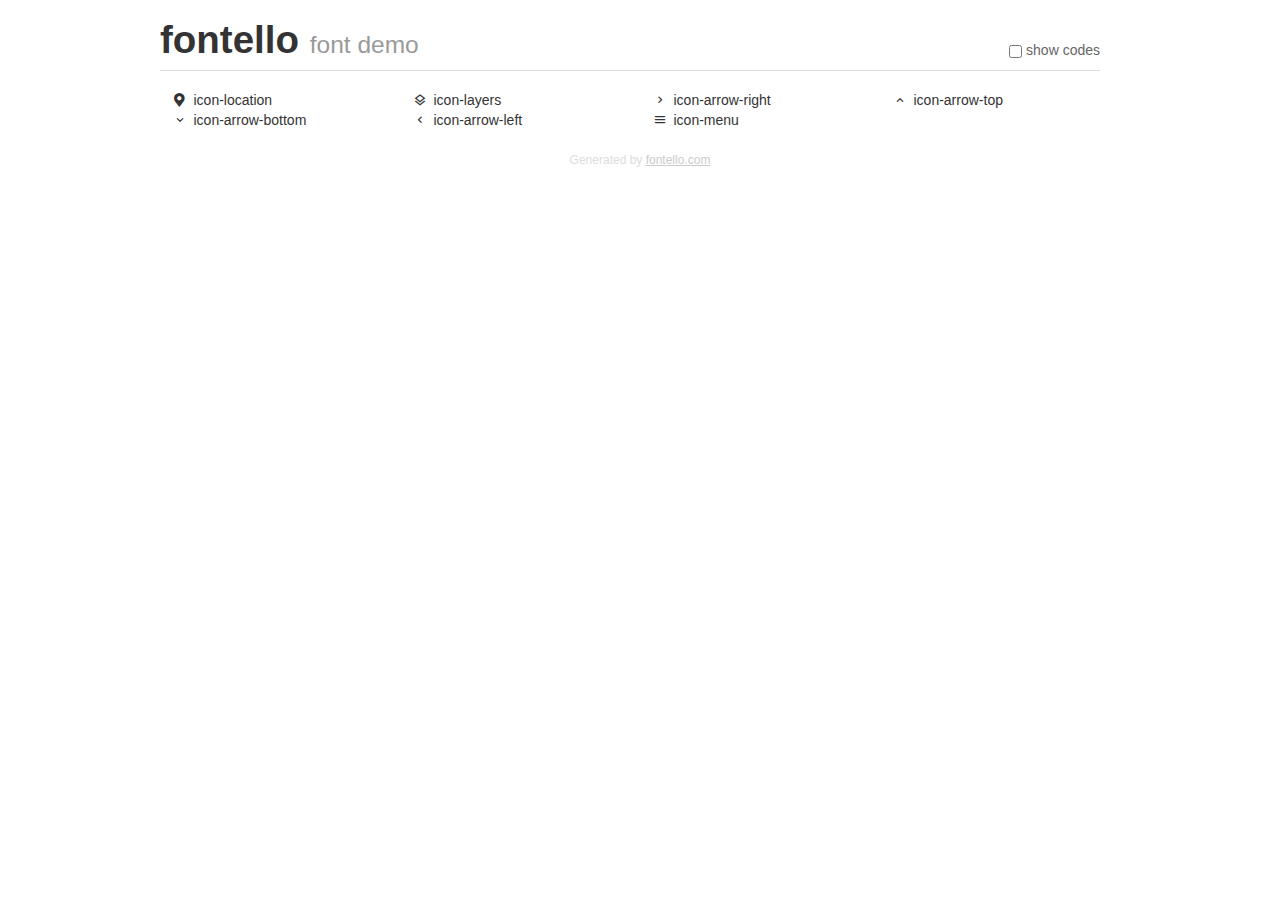
==== plugins/fontello/demo.html @ 9a491484 "init" ====
<!DOCTYPE html>
<html>
  <head>
  <!--[if lt IE 9]><script language="javascript" type="text/javascript" src="//html5shim.googlecode.com/svn/trunk/html5.js"></script><![endif]-->
  <meta charset="UTF-8">
  <style>
    html {
      font-size: 100%;
      -webkit-text-size-adjust: 100%;
      -ms-text-size-adjust: 100%;
    }
    a:focus {
      outline: thin dotted #333;
      outline: 5px auto -webkit-focus-ring-color;
      outline-offset: -2px;
    }
    a:hover,
    a:active {
      outline: 0;
    }
    input {
      margin: 0;
      font-size: 100%;
      vertical-align: middle;
      *overflow: visible;
      line-height: normal;
    }
    input::-moz-focus-inner {
      padding: 0;
      border: 0;
    }
    body {
      margin: 0;
      font-family: "Helvetica Neue", Helvetica, Arial, sans-serif;
      font-size: 14px;
      line-height: 20px;
      color: #333;
      background-color: #fff;
    }
    a {
      color: #08c;
      text-decoration: none;
    }
    a:hover {
      color: #005580;
      text-decoration: underline;
    }
    .row {
      margin-left: -20px;
      *zoom: 1;
    }
    .row:before,
    .row:after {
      display: table;
      content: "";
      line-height: 0;
    }
    .row:after {
      clear: both;
    }
    .span3 {
      float: left;
      min-height: 1px;
      margin-left: 20px;
      width: 220px;
    }
    .container {
      width: 940px;
      margin-right: auto;
      margin-left: auto;
      *zoom: 1;
    }
    .container:before,
    .container:after {
      display: table;
      content: "";
      line-height: 0;
    }
    .container:after {
      clear: both;
    }
    small {
      font-size: 85%;
    }
    h1 {
      margin: 10px 0;
      font-family: inherit;
      font-weight: bold;
      line-height: 20px;
      color: inherit;
      text-rendering: optimizelegibility;
      line-height: 40px;
      font-size: 38.5px;
    }
    h1 small {
      font-weight: normal;
      line-height: 1;
      color: #999;
      font-size: 24.5px;
    }

    body {
      margin-top: 90px;
    }
    .header {
      position: fixed;
      top: 0;
      left: 50%;
      margin-left: -480px;
      background-color: #fff;
      border-bottom: 1px solid #ddd;
      padding-top: 10px;
      z-index: 10;
    }
    .footer {
      color: #ddd;
      font-size: 12px;
      text-align: center;
      margin-top: 20px;
    }
    .footer a {
      color: #ccc;
      text-decoration: underline;
    }
    .the-icons {
      font-size: 14px;
      line-height: 24px;
    }
    .switch {
      position: absolute;
      right: 0;
      bottom: 10px;
      color: #666;
    }
    .switch input {
      margin-right: 0.3em;
    }
    .codesOn .i-name {
      display: none;
    }
    .codesOn .i-code {
      display: inline;
    }
    .i-code {
      display: none;
    }
    @font-face {
      font-family: 'fontello';
      src: url('./font/fontello.eot?72484713');
      src: url('./font/fontello.eot?72484713#iefix') format('embedded-opentype'),
           url('./font/fontello.woff?72484713') format('woff'),
           url('./font/fontello.ttf?72484713') format('truetype'),
           url('./font/fontello.svg?72484713#fontello') format('svg');
      font-weight: normal;
      font-style: normal;
    }
    .demo-icon {
      font-family: "fontello";
      font-style: normal;
      font-weight: normal;
      speak: never;
     
      display: inline-block;
      text-decoration: inherit;
      width: 1em;
      margin-right: .2em;
      text-align: center;
      /* opacity: .8; */
     
      /* For safety - reset parent styles, that can break glyph codes*/
      font-variant: normal;
      text-transform: none;
     
      /* fix buttons height, for twitter bootstrap */
      line-height: 1em;
     
      /* Animation center compensation - margins should be symmetric */
      /* remove if not needed */
      margin-left: .2em;
     
      /* You can be more comfortable with increased icons size */
      /* font-size: 120%; */
     
      /* Font smoothing. That was taken from TWBS */
      -webkit-font-smoothing: antialiased;
      -moz-osx-font-smoothing: grayscale;
     
      /* Uncomment for 3D effect */
      /* text-shadow: 1px 1px 1px rgba(127, 127, 127, 0.3); */
    }
    </style>
    <link rel="stylesheet" href="css/animation.css"><!--[if IE 7]><link rel="stylesheet" href="css/" + font.fontname + "-ie7.css"><![endif]-->
    <script>
      function toggleCodes(on) {
        var obj = document.getElementById('icons');
      
        if (on) {
          obj.className += ' codesOn';
        } else {
          obj.className = obj.className.replace(' codesOn', '');
        }
      }
    </script>
  </head>
  <body>
    <div class="container header">
      <h1>fontello <small>font demo</small></h1>
      <label class="switch">
        <input type="checkbox" onclick="toggleCodes(this.checked)">show codes
      </label>
    </div>
    <div class="container" id="icons">
      <div class="row">
        <div class="span3" title="Code: 0xe800">
          <i class="demo-icon icon-location">&#xe800;</i> <span class="i-name">icon-location</span><span class="i-code">0xe800</span>
        </div>
        <div class="span3" title="Code: 0xe801">
          <i class="demo-icon icon-layers">&#xe801;</i> <span class="i-name">icon-layers</span><span class="i-code">0xe801</span>
        </div>
        <div class="span3" title="Code: 0xe802">
          <i class="demo-icon icon-arrow-right">&#xe802;</i> <span class="i-name">icon-arrow-right</span><span class="i-code">0xe802</span>
        </div>
        <div class="span3" title="Code: 0xe803">
          <i class="demo-icon icon-arrow-top">&#xe803;</i> <span class="i-name">icon-arrow-top</span><span class="i-code">0xe803</span>
        </div>
      </div>
      <div class="row">
        <div class="span3" title="Code: 0xe804">
          <i class="demo-icon icon-arrow-bottom">&#xe804;</i> <span class="i-name">icon-arrow-bottom</span><span class="i-code">0xe804</span>
        </div>
        <div class="span3" title="Code: 0xe805">
          <i class="demo-icon icon-arrow-left">&#xe805;</i> <span class="i-name">icon-arrow-left</span><span class="i-code">0xe805</span>
        </div>
        <div class="span3" title="Code: 0xe806">
          <i class="demo-icon icon-menu">&#xe806;</i> <span class="i-name">icon-menu</span><span class="i-code">0xe806</span>
        </div>
      </div>
    </div>
    <div class="container footer">Generated by <a href="https://fontello.com">fontello.com</a></div>
  </body>
</html>
---- plugins/fontello/css/animation.css ----
/*
   Animation example, for spinners
*/
.animate-spin {
  -moz-animation: spin 2s infinite linear;
  -o-animation: spin 2s infinite linear;
  -webkit-animation: spin 2s infinite linear;
  animation: spin 2s infinite linear;
  display: inline-block;
}
@-moz-keyframes spin {
  0% {
    -moz-transform: rotate(0deg);
    -o-transform: rotate(0deg);
    -webkit-transform: rotate(0deg);
    transform: rotate(0deg);
  }

  100% {
    -moz-transform: rotate(359deg);
    -o-transform: rotate(359deg);
    -webkit-transform: rotate(359deg);
    transform: rotate(359deg);
  }
}
@-webkit-keyframes spin {
  0% {
    -moz-transform: rotate(0deg);
    -o-transform: rotate(0deg);
    -webkit-transform: rotate(0deg);
    transform: rotate(0deg);
  }

  100% {
    -moz-transform: rotate(359deg);
    -o-transform: rotate(359deg);
    -webkit-transform: rotate(359deg);
    transform: rotate(359deg);
  }
}
@-o-keyframes spin {
  0% {
    -moz-transform: rotate(0deg);
    -o-transform: rotate(0deg);
    -webkit-transform: rotate(0deg);
    transform: rotate(0deg);
  }

  100% {
    -moz-transform: rotate(359deg);
    -o-transform: rotate(359deg);
    -webkit-transform: rotate(359deg);
    transform: rotate(359deg);
  }
}
@-ms-keyframes spin {
  0% {
    -moz-transform: rotate(0deg);
    -o-transform: rotate(0deg);
    -webkit-transform: rotate(0deg);
    transform: rotate(0deg);
  }

  100% {
    -moz-transform: rotate(359deg);
    -o-transform: rotate(359deg);
    -webkit-transform: rotate(359deg);
    transform: rotate(359deg);
  }
}
@keyframes spin {
  0% {
    -moz-transform: rotate(0deg);
    -o-transform: rotate(0deg);
    -webkit-transform: rotate(0deg);
    transform: rotate(0deg);
  }

  100% {
    -moz-transform: rotate(359deg);
    -o-transform: rotate(359deg);
    -webkit-transform: rotate(359deg);
    transform: rotate(359deg);
  }
}
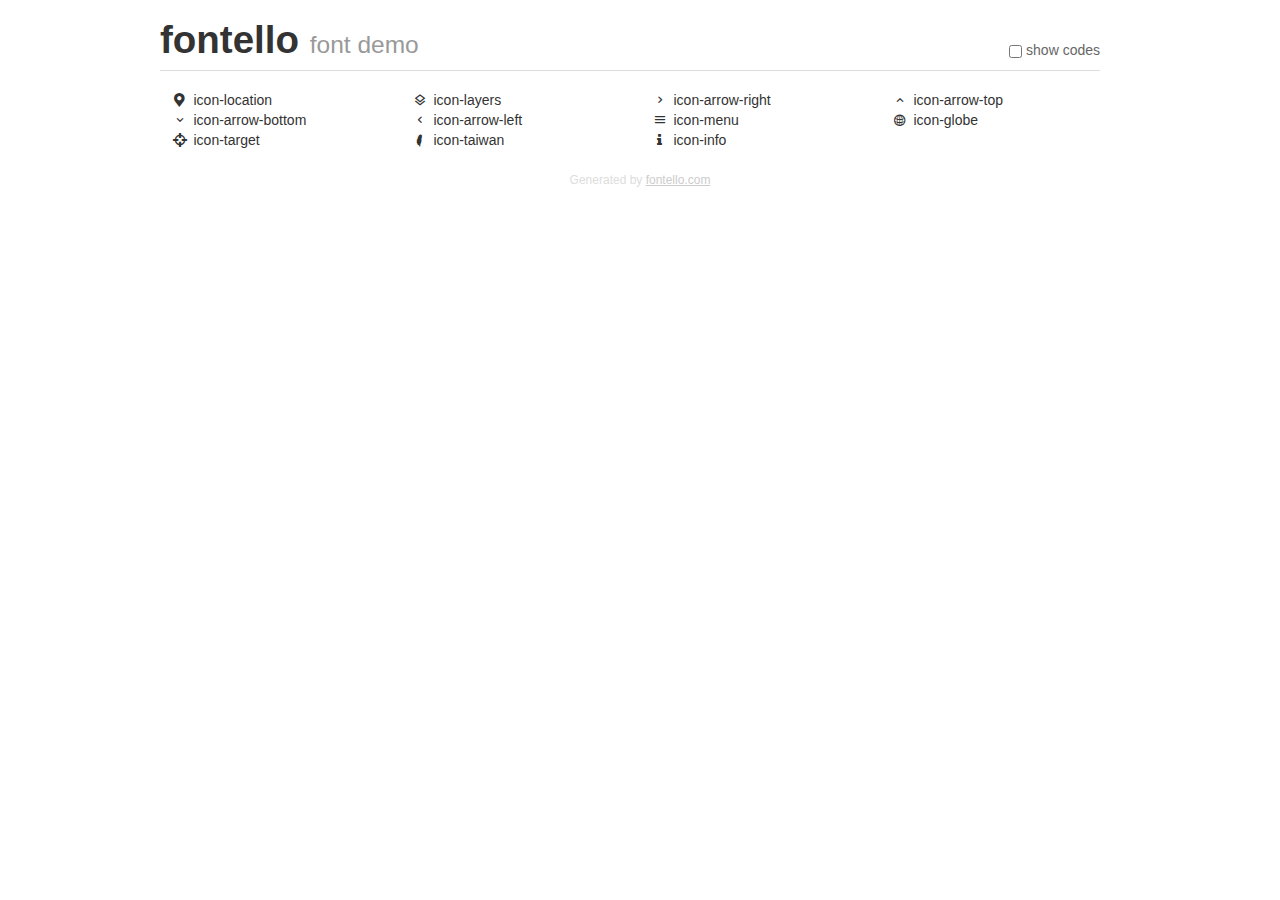
==== commit cbfb5cac: "plugin" ====
--- a/plugins/fontello/demo.html
+++ b/plugins/fontello/demo.html
@@ -146,11 +146,11 @@
     }
     @font-face {
       font-family: 'fontello';
-      src: url('./font/fontello.eot?72484713');
-      src: url('./font/fontello.eot?72484713#iefix') format('embedded-opentype'),
-           url('./font/fontello.woff?72484713') format('woff'),
-           url('./font/fontello.ttf?72484713') format('truetype'),
-           url('./font/fontello.svg?72484713#fontello') format('svg');
+      src: url('./font/fontello.eot?20849942');
+      src: url('./font/fontello.eot?20849942#iefix') format('embedded-opentype'),
+           url('./font/fontello.woff?20849942') format('woff'),
+           url('./font/fontello.ttf?20849942') format('truetype'),
+           url('./font/fontello.svg?20849942#fontello') format('svg');
       font-weight: normal;
       font-style: normal;
     }
@@ -234,6 +234,20 @@
         <div class="span3" title="Code: 0xe806">
           <i class="demo-icon icon-menu">&#xe806;</i> <span class="i-name">icon-menu</span><span class="i-code">0xe806</span>
         </div>
+        <div class="span3" title="Code: 0xe807">
+          <i class="demo-icon icon-globe">&#xe807;</i> <span class="i-name">icon-globe</span><span class="i-code">0xe807</span>
+        </div>
+      </div>
+      <div class="row">
+        <div class="span3" title="Code: 0xe808">
+          <i class="demo-icon icon-target">&#xe808;</i> <span class="i-name">icon-target</span><span class="i-code">0xe808</span>
+        </div>
+        <div class="span3" title="Code: 0xe80d">
+          <i class="demo-icon icon-taiwan">&#xe80d;</i> <span class="i-name">icon-taiwan</span><span class="i-code">0xe80d</span>
+        </div>
+        <div class="span3" title="Code: 0xf129">
+          <i class="demo-icon icon-info">&#xf129;</i> <span class="i-name">icon-info</span><span class="i-code">0xf129</span>
+        </div>
       </div>
     </div>
     <div class="container footer">Generated by <a href="https://fontello.com">fontello.com</a></div>
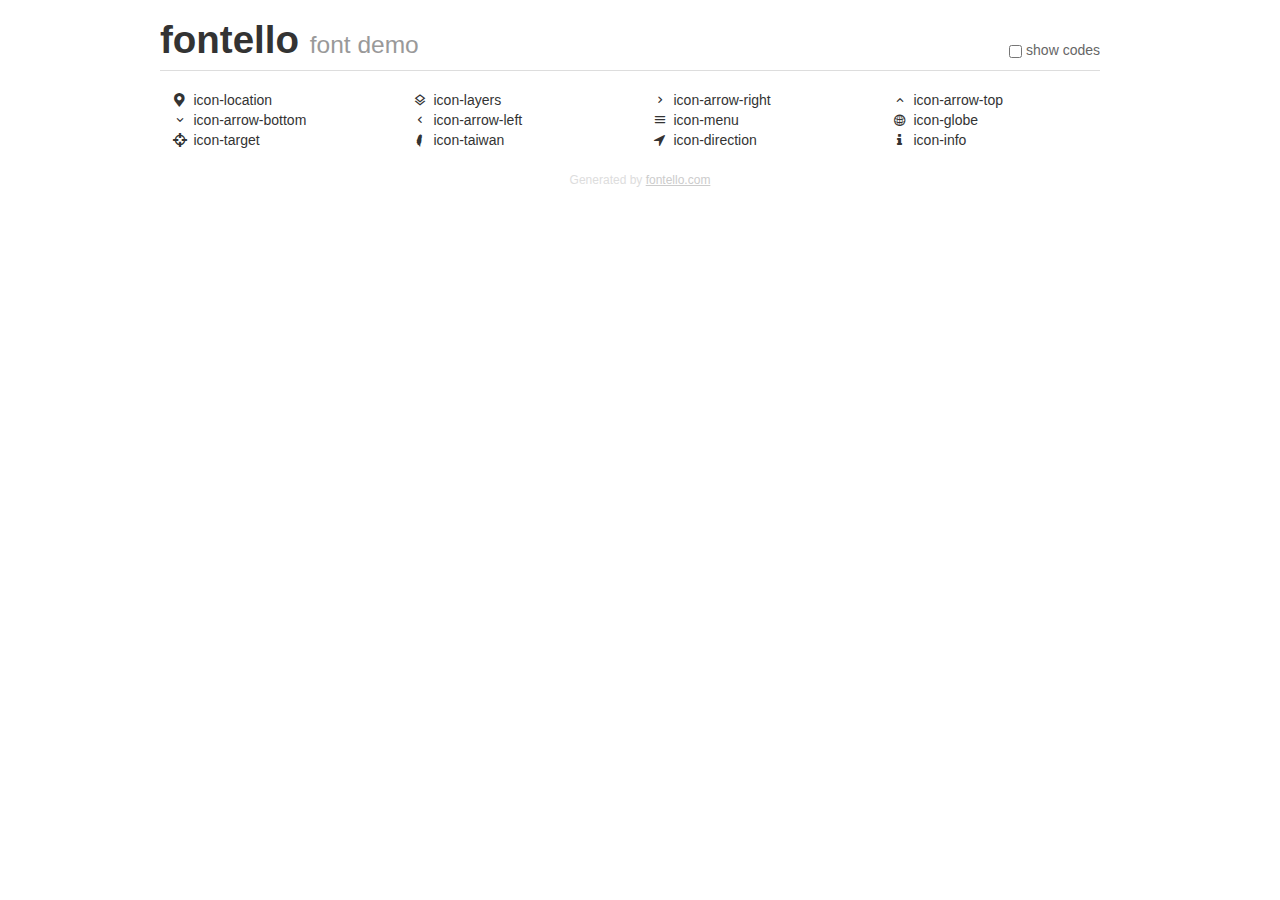
==== commit 44b36688: "coordinate" ====
--- a/plugins/fontello/demo.html
+++ b/plugins/fontello/demo.html
@@ -146,11 +146,11 @@
     }
     @font-face {
       font-family: 'fontello';
-      src: url('./font/fontello.eot?20849942');
-      src: url('./font/fontello.eot?20849942#iefix') format('embedded-opentype'),
-           url('./font/fontello.woff?20849942') format('woff'),
-           url('./font/fontello.ttf?20849942') format('truetype'),
-           url('./font/fontello.svg?20849942#fontello') format('svg');
+      src: url('./font/fontello.eot?60873384');
+      src: url('./font/fontello.eot?60873384#iefix') format('embedded-opentype'),
+           url('./font/fontello.woff?60873384') format('woff'),
+           url('./font/fontello.ttf?60873384') format('truetype'),
+           url('./font/fontello.svg?60873384#fontello') format('svg');
       font-weight: normal;
       font-style: normal;
     }
@@ -245,6 +245,9 @@
         <div class="span3" title="Code: 0xe80d">
           <i class="demo-icon icon-taiwan">&#xe80d;</i> <span class="i-name">icon-taiwan</span><span class="i-code">0xe80d</span>
         </div>
+        <div class="span3" title="Code: 0xf124">
+          <i class="demo-icon icon-direction">&#xf124;</i> <span class="i-name">icon-direction</span><span class="i-code">0xf124</span>
+        </div>
         <div class="span3" title="Code: 0xf129">
           <i class="demo-icon icon-info">&#xf129;</i> <span class="i-name">icon-info</span><span class="i-code">0xf129</span>
         </div>
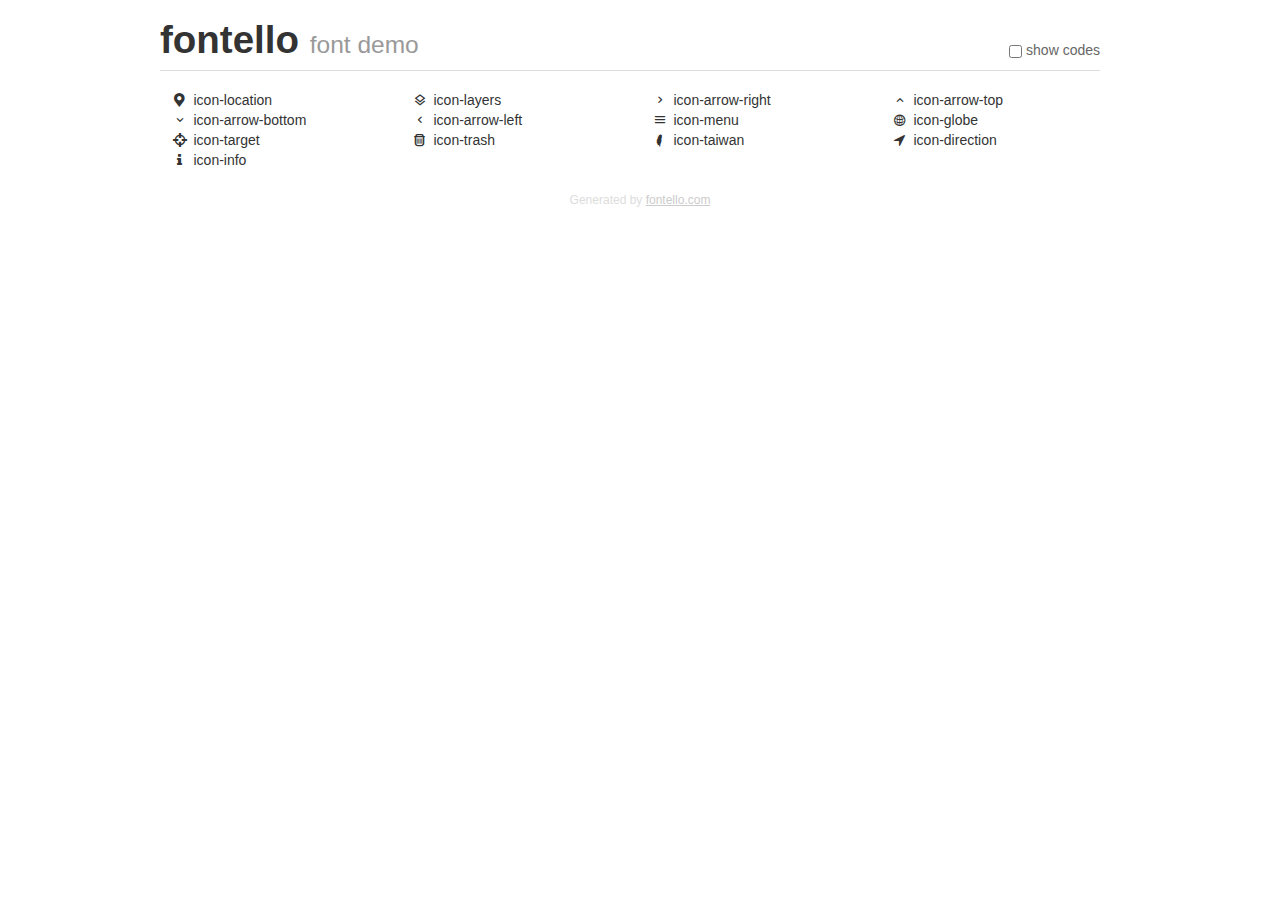
==== commit d9802400: "finish taiwan position, mapInfo debug, create clear layer" ====
--- a/plugins/fontello/demo.html
+++ b/plugins/fontello/demo.html
@@ -146,11 +146,11 @@
     }
     @font-face {
       font-family: 'fontello';
-      src: url('./font/fontello.eot?60873384');
-      src: url('./font/fontello.eot?60873384#iefix') format('embedded-opentype'),
-           url('./font/fontello.woff?60873384') format('woff'),
-           url('./font/fontello.ttf?60873384') format('truetype'),
-           url('./font/fontello.svg?60873384#fontello') format('svg');
+      src: url('./font/fontello.eot?43091008');
+      src: url('./font/fontello.eot?43091008#iefix') format('embedded-opentype'),
+           url('./font/fontello.woff?43091008') format('woff'),
+           url('./font/fontello.ttf?43091008') format('truetype'),
+           url('./font/fontello.svg?43091008#fontello') format('svg');
       font-weight: normal;
       font-style: normal;
     }
@@ -242,12 +242,17 @@
         <div class="span3" title="Code: 0xe808">
           <i class="demo-icon icon-target">&#xe808;</i> <span class="i-name">icon-target</span><span class="i-code">0xe808</span>
         </div>
+        <div class="span3" title="Code: 0xe809">
+          <i class="demo-icon icon-trash">&#xe809;</i> <span class="i-name">icon-trash</span><span class="i-code">0xe809</span>
+        </div>
         <div class="span3" title="Code: 0xe80d">
           <i class="demo-icon icon-taiwan">&#xe80d;</i> <span class="i-name">icon-taiwan</span><span class="i-code">0xe80d</span>
         </div>
         <div class="span3" title="Code: 0xf124">
           <i class="demo-icon icon-direction">&#xf124;</i> <span class="i-name">icon-direction</span><span class="i-code">0xf124</span>
         </div>
+      </div>
+      <div class="row">
         <div class="span3" title="Code: 0xf129">
           <i class="demo-icon icon-info">&#xf129;</i> <span class="i-name">icon-info</span><span class="i-code">0xf129</span>
         </div>
